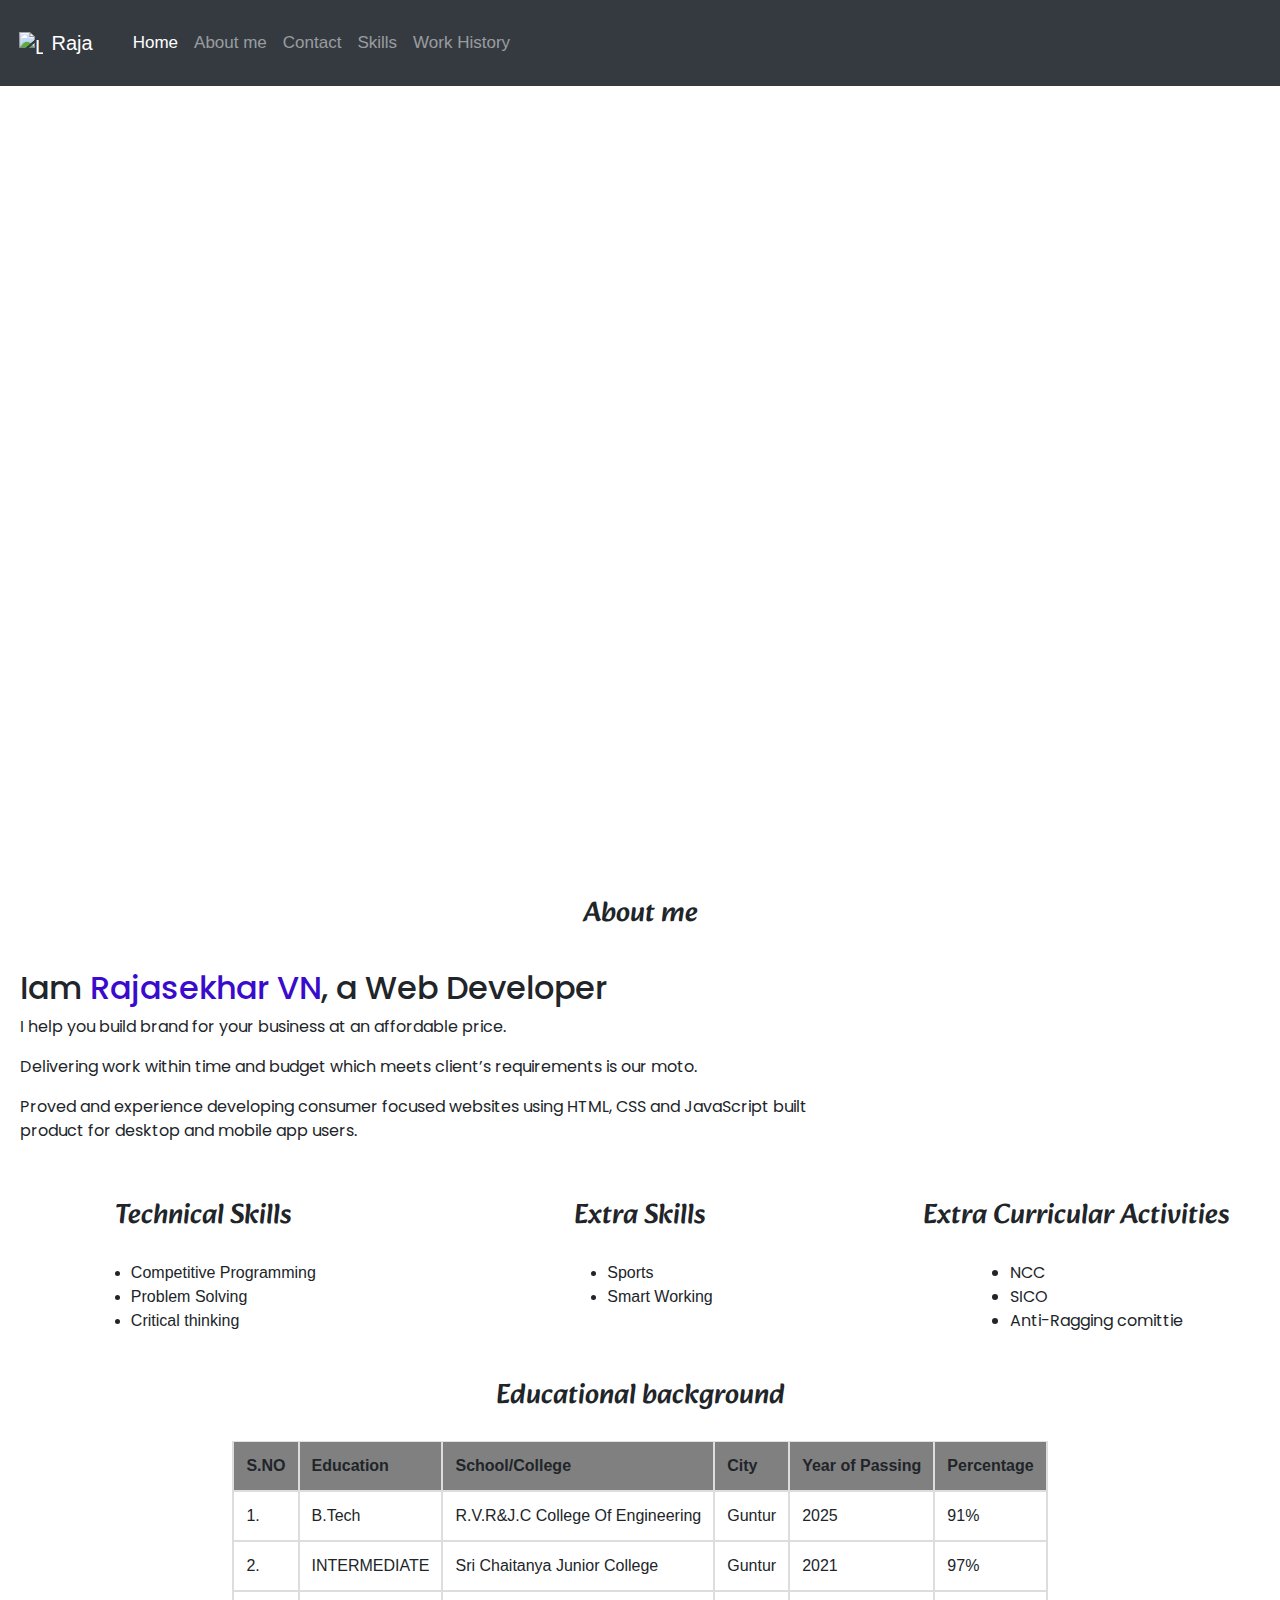
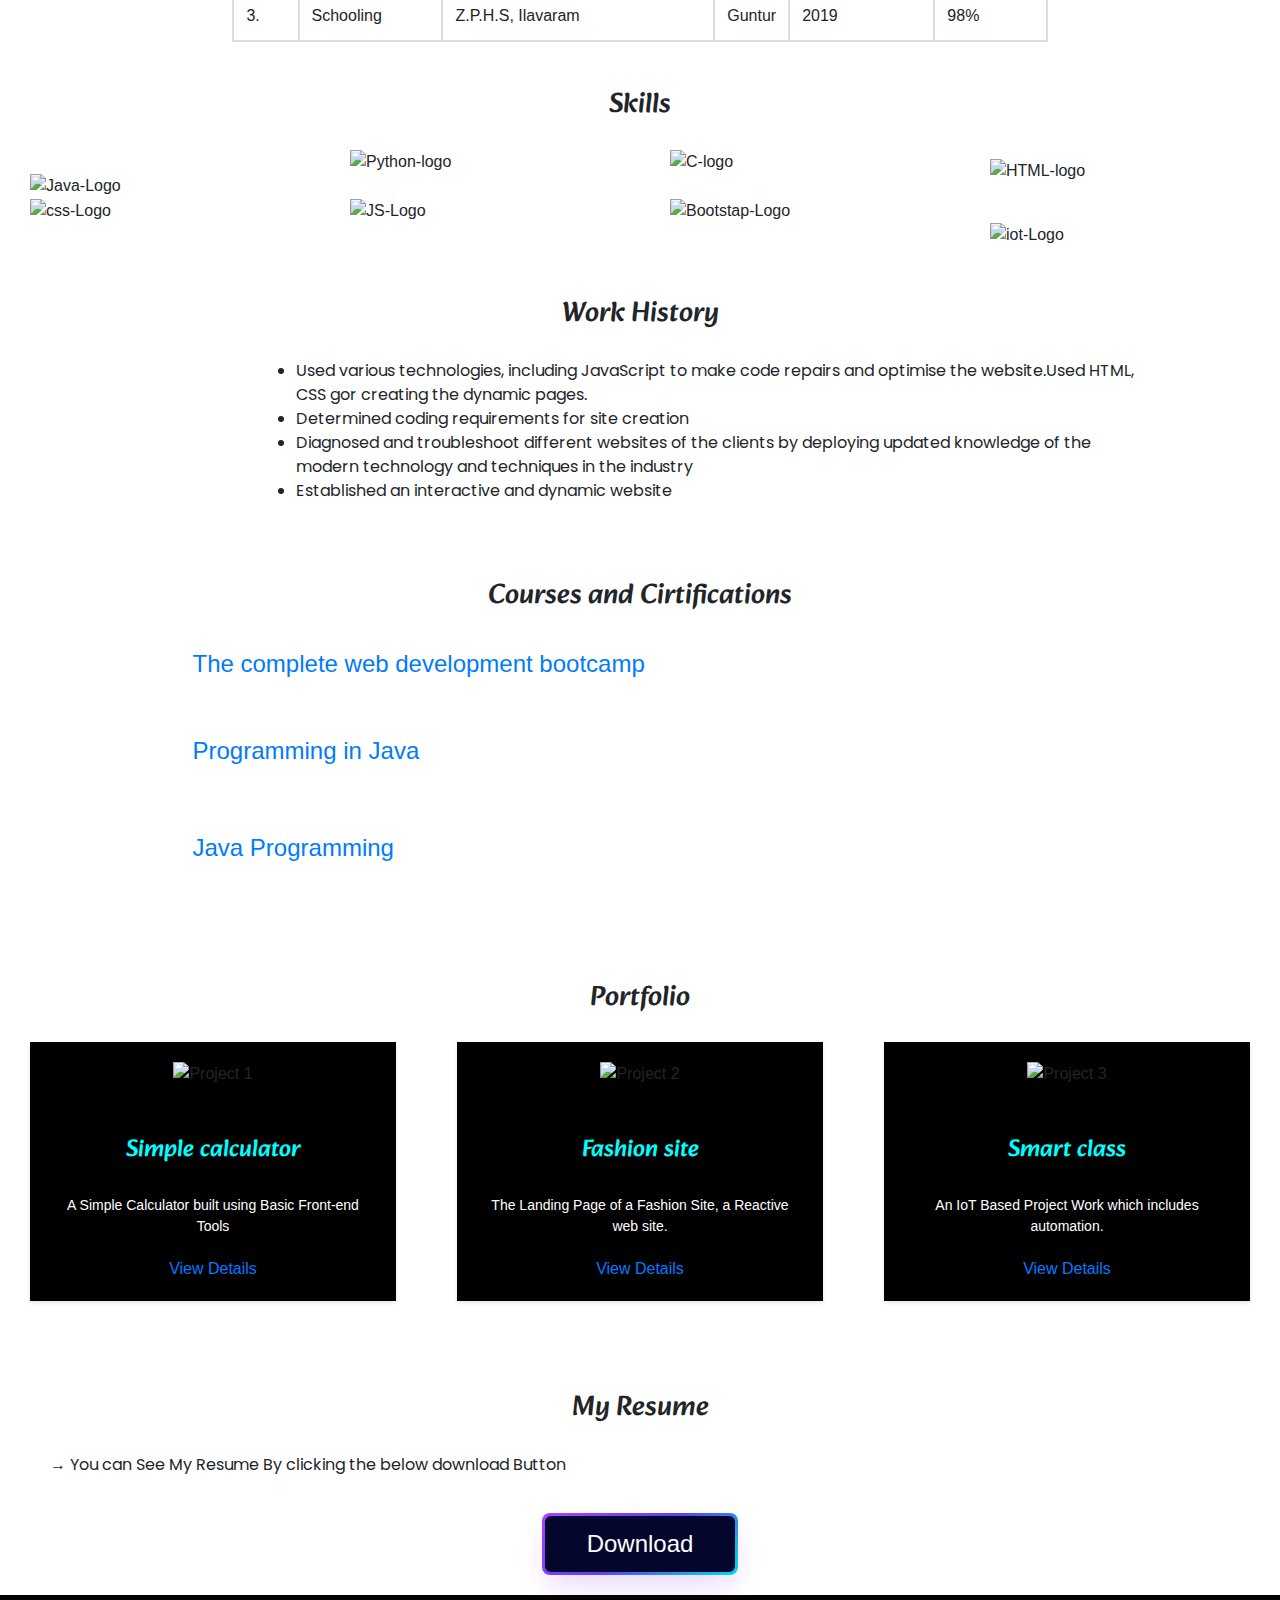
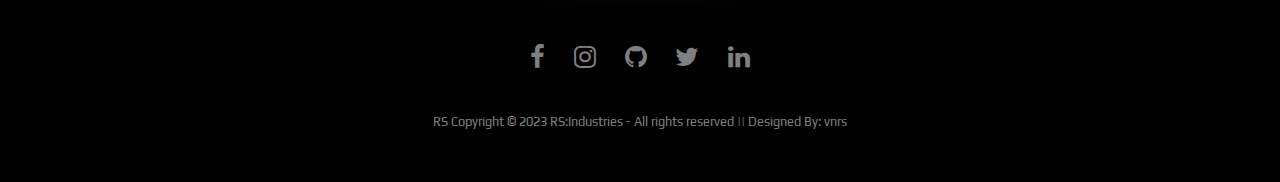
==== index.html @ ef669373 "Add files via upload" ====
<!DOCTYPE html>
<html lang="en">
    <head>
        <meta charset="UTF-8">
        <meta http-equiv="X-UA-Compatible" content="IE=edge">
        <meta name="viewport" content="width=device-width, initial-scale=1.0">
        <title>profile</title>
        <link class="favicon" rel="icon" href="images/favicon.jpg">
        <link rel="stylesheet" href="index.css">
        <link
            href="https://cdn.jsdelivr.net/npm/bootstrap@5.3.0-alpha1/dist/css/bootstrap.min.css"
            rel="stylesheet"
            integrity="sha384-GLhlTQ8iRABdZLl6O3oVMWSktQOp6b7In1Zl3/Jr59b6EGGoI1aFkw7cmDA6j6gD"
            crossorigin="anonymous"
        >
        <link rel="stylesheet" href="https://cdnjs.cloudflare.com/ajax/libs/font-awesome/4.7.0/css/font-awesome.min.css">
        <link rel="stylesheet" href="https://cdn.jsdelivr.net/npm/bootstrap@4.6.2/dist/css/bootstrap.min.css">
        <script src="index.js"></script>
        <script src="//maxcdn.bootstrapcdn.com/bootstrap/3.3.0/js/bootstrap.min.js"></script>
        <script src="https://kit.fontawesome.com/a076d05399.js" crossorigin="anonymous"></script>
        <script src="https://cdn.jsdelivr.net/npm/jquery@3.6.3/dist/jquery.slim.min.js"></script>
        <script src="https://cdn.jsdelivr.net/npm/popper.js@1.16.1/dist/umd/popper.min.js"></script>
        <script src="https://cdn.jsdelivr.net/npm/bootstrap@4.6.2/dist/js/bootstrap.bundle.min.js"></script>
        <!--GOOGLE FONTS-->
        <link rel="preconnect" href="https://fonts.gstatic.com">
        <link href="https://fonts.googleapis.com/css2?family=Fredoka+One&family=Play&display=swap" rel="stylesheet">
        <link href="https://fonts.googleapis.com/css?family=Alkatra|Poppins" rel="stylesheet">
    </head>
    <body class=" bg" style="background-color:white;">
        <nav class="navbar navbar-expand-lg navbar-dark bg-dark" id="navid">
            <div>
                <a class="navbar-brand" href="#">
                    <img
                        src="images/favicon.jpg"
                        alt="Logo"
                        width="30"
                        height="24"
                        class="d-inline-block align-text-top nav-logo"
                    >
                    Raja
                </a>
            </div>
            <div class=" navbar-collapse navbar-dark bg-dark navbarlist">
                <div class="topnav">
                    <div id="myLinks">
                        <ul class=" nav-lst navbar-nav me-auto mb-2 mb-lg-0 ms-auto">
                            <li class="nav-item">
                                <a class="nav-link active" aria-current="page" href="index.html">Home</a>
                            </li>
                            <li class="nav-item">
                                <a class="nav-link" href="#about">About me</a>
                            </li>
                            <li class="nav-item">
                                <a class="nav-link" href="contact.html" target="_blank">Contact</a>
                            </li>
                            <li class="nav-item">
                                <a class="nav-link" href="#skills">Skills</a>
                            </li>
                            <li class="nav-item">
                                <a class="nav-link" href="#works">Work History</a>
                            </li>
                        </ul>
                    </div>
                </a>
            </div>
        </div>
        <!-- <button class="navbar-toggler" type="button" data-bs-toggle="collapse" data-bs-target="#navbaritem"
            aria-controls="navbaritem" aria-expanded="false" aria-label="Toggle navigation">
            <span class="navbar-toggler-icon"></span>
        </button> -->
        <!-- <div class="collapse navbar-collapse navbarlist" id="navbaritem">
            <ul class=" navbar-nav me-auto mb-2 mb-lg-0 ms-auto">
                <li class="nav-item">
                    <a class="nav-link active" aria-current="page" href="profile1.html">Home</a>
                </li>
                <li class="nav-item">
                    <a class="nav-link" href="#about">About me</a>
                </li>
                <li class="nav-item">
                    <a class="nav-link" href="contact.html" target="_blank">Contact</a>
                </li>
                <li class="nav-item">
                    <a class="nav-link" href="#skills">Skills</a>
                </li>
                <li class="nav-item">
                    <a class="nav-link" href="#works">Work History</a>
                </li>
                <a href="javascript:void(0);" class="icon" onclick="myFunction()">
                    <i class="fa fa-bars"></i>
                </a>
            </ul>
        </div> -->
    </nav>
    <div class="main">
        <!--<div class="name">
            <img class=" profile-pic " src="prof-image.png" alt="photo">
            <h2 style="color: crimson;"> KANAGALA VENKATA NAGA RAJASEKHAR</h2>
            <h4>Student of R.V.R & J.C.College Of Engineering</h4>
            <h5>Department Of CSE-IoT</h5>
        </div>-->
        <div class="name">
            <h2> Welcome</h2>
        </div>
        <div class="typo">
            <h1>
                <p
                    href=""
                    class="typewrite"
                    data-period="2000"
                    data-type='[ "Hi, Iam Rajasekhar","I Love Dance","I Love to Develop.", "I am a Photographer.", "I Love Designing." ]'
                >
                    <span class="wrap"></span>
                </p>
            </h1>
        </div>
        <div class="name">
            <h3>from Andhra pradesh, India</h3>
        </div>
    </div>
    <div class="details" id="about">
        <h3>About me</h3>
        <!--<p class="about-me" aria-rowcount="50px">Lorem ipsum dolor sit amet, consectetur adipiscing elit, sed do eiusmod
            tempor incididunt ut labore et dolore magna aliqua. Ut enim ad minim veniam, quis nostrud exercitation
            ullamco laboris nisi ut aliquip ex ea commodo consequat. Duis aute irure dolor in reprehenderit in voluptate
            velit esse cillum dolore eu fugiat nulla pariatur. Excepteur sint occaecat cupidatat non proident, sunt in
            culpa qui officia deserunt mollit anim id est laborum.</p>
        <p>Penatibus et magnis dis parturient montes nascetur ridiculus. Id diam vel quam elementum. Enim ut sem viverra
            aliquet eget sit. Venenatis urna cursus eget nunc scelerisque viverra mauris in. Massa placerat duis
            ultricies lacus sed turpis tincidunt id aliquet. Ullamcorper malesuada proin libero nunc consequat. Diam
            quis enim lobortis scelerisque fermentum dui faucibus. Tincidunt id aliquet risus feugiat in ante. Phasellus
            egestas tellus rutrum tellus pellentesque eu tincidunt. Duis at tellus at urna. Amet venenatis urna cursus
            eget nunc. Sit amet purus gravida quis blandit turpis cursus. Pulvinar mattis nunc sed blandit libero
            volutpat sed. Nisl condimentum id venenatis a condimentum vitae. Arcu cursus euismod quis viverra nibh.
            Nullam non nisi est sit amet facilisis. Nibh nisl condimentum id venenatis a. Non curabitur gravida arcu ac
            tortor dignissim convallis</p>-->
    </div>
    <div class="about">
        <div class="row">
            <div class="col-12 col-md-8 desc">
                <h2>Iam
                    <span class="Name">Rajasekhar VN</span>, a Web Developer
                </h2>
            </div>
            <!-- <div class="desc-img col-4 col-md-8 desc">
                <img src="https://images.pexels.com/photos/270360/pexels-photo-270360.jpeg?cs=srgb&dl=pexels-pixabay-270360.jpg&fm=jpg"
                    alt="" style="width: 300px;
                height: 200px;align-items: end;">
            </div> -->
        </div>
        <div class="row row1">
            <div class="col-6 col-md-8 p1">
                <p>I help you build brand for your business at an affordable price.</p>
                <p>
                    Delivering work within time and budget which meets client’s requirements is our moto.
                </p>
                <p>
                    Proved and experience developing consumer focused websites using HTML, CSS and JavaScript built
                    product
                    for desktop and mobile app users.
                </p>
            </div>
            <div class="col-4">
                <img class="web-png" src="http://sitegalleria.com/wp-content/uploads/2019/08/Web-Development-Company-Bangalore.jpeg" alt="">
            </div>
        </div>
    </div>
    <div class=" row others">
        <div class="  col-sm .col-6 .col-md-4 t-skills">
            <h3>Technical Skills</h3>
            <ul>
                <li> Competitive Programming</li>
                <li>Problem Solving</li>
                <li>Critical thinking</li>
            </ul>
        </div>
        <div class="col-sm .col-6 .col-md-4">
            <h3>Extra Skills</h3>
            <ul>
                <li>Sports</li>
                <li>Smart Working</li>
            </ul>
        </div>
        <div class="col-sm .col-6 .col-md-4 E-activities">
            <h3>Extra Curricular Activities</h3>
            <ul class="list">
                <li>NCC</li>
                <li>SICO</li>
                <li>Anti-Ragging comittie</li>
            </ul>
        </div>
    </div>
    <div class="education">
        <div class="t-heading">
            <h3>Educational background</h3>
        </div>
        <div class="table">
            <table>
                <tr>
                    <th>S.NO</th>
                    <th>Education</th>
                    <th>School/College</th>
                    <th>City</th>
                    <th>Year of Passing</th>
                    <th>Percentage</th>
                </tr>
                <tr>
                    <td>1.</td>
                    <td>B.Tech</td>
                    <td>R.V.R&J.C College Of Engineering</td>
                    <td>Guntur</td>
                    <td>2025</td>
                    <td>91%</td>
                </tr>
                <tr>
                    <td>2.</td>
                    <td>INTERMEDIATE</td>
                    <td>Sri Chaitanya Junior College</td>
                    <td>Guntur</td>
                    <td>2021</td>
                    <td>97%</td>
                </tr>
                <tr>
                    <td>3.</td>
                    <td>Schooling</td>
                    <td>Z.P.H.S, Ilavaram</td>
                    <td>Guntur</td>
                    <td>2019</td>
                    <td>98%</td>
                </tr>
            </table>
        </div>
    </div>
    <div class="skills" id="skills">
        <div>
            <h3>Skills</h3>
        </div>
        <div class="row">
            <div class="col">
                <img class="java" src="https://logowik.com/content/uploads/images/731_java.jpg" alt="Java-Logo">
            </div>
            <div class="col">
                <img class="python" src="https://qph.cf2.quoracdn.net/main-qimg-28cadbd02699c25a88e5c78d73c7babc" alt="Python-logo">
            </div>
            <div class="col">
                <img class="c" src="https://www.peninfotech.com/img/logos/c%20logo.png" alt="C-logo">
            </div>
            <div class="col">
                <img class="html" src="images/html-png.png" alt="HTML-logo">
            </div>
        </div>
        <div class="row">
            <div class="col">
                <img class="css" src="images/css-png.png" alt="css-Logo">
            </div>
            <div class="col">
                <img class="js" src="https://www.freepnglogos.com/uploads/javascript-png/javascript-logo-hq-png-1.png" alt="JS-Logo">
            </div>
            <div class="col">
                <img class="bootstrap" src="images/bootstap.png" alt="Bootstap-Logo">
            </div>
            <div class="col">
                <img class="iot" src="https://i.pinimg.com/originals/33/4e/06/334e063ae9f247704b37549b4b0f47d1.png" alt="iot-Logo">
            </div>
        </div>
    </div>
    <div></div>
    <div class="work-history" id="works">
        <div class="heading">
            <h3>Work History</h3>
        </div>
        <div>
            <img class="front-end" src="https://contentstatic.techgig.com/photo/88524427/what-front-end-developers-need-to-know-in-2022.jpg?6878" alt="">
            <ul class="list">
                <li>
                    Used various technologies, including JavaScript to make code repairs and optimise the website.Used
                    HTML, CSS gor creating the dynamic pages.
                </li>
                <li>Determined coding requirements for site creation</li>
                <li>
                    Diagnosed and troubleshoot different websites of the clients by deploying updated knowledge of the
                    modern technology and techniques in the industry
                </li>
                <li>Established an interactive and dynamic website</li>
            </ul>
        </div>
    </div>
    <div class="container">
        <div class=" col-sm .col-6 .col-md-4 courses">
            <div class="courses-head">
                <h3>Courses and Cirtifications</h3>
            </div>
            <div class="udemy row">
                <div class="col-6 col-sm-1">
                    <img class="udemy-img" src="https://image.apktoy.com/img/ae/com.udemy.android/icon.png" alt="">
                </div>
                <div class="col-md-8">
                    <h4>
                        <a class="udemy-web u-link" href="https://www.udemy.com/course/the-complete-web-development-bootcamp/learn/lecture" target="_blank">The complete web development bootcamp</a>
                    </h4>
                </div>
            </div>
            <div class="nptel row">
                <div class="col-6 col-sm-1">
                    <img class="nptel-img" src="https://manavrachna.edu.in/wp-content/uploads/2017/12/unnamed-1.png" alt="">
                </div>
                <div class="col-md-8 n-link">
                    <h4>
                        <a class="nptel-java" href="images/Programming In Java.jpg" target="_blank">Programming in Java</a>
                    </h4>
                </div>
            </div>
            <div class="g-learn row">
                <div class="col-6 col-sm-1 ">
                    <img class="g-learn-img" src="https://play-lh.googleusercontent.com/__khQwKnFNT-XLg_3jEZiL2fAAzEunNoPh_Q8qd-c3Hq9kX_KL0vR7vnWOM6vBZCdBy0" alt="">
                </div>
                <div class="col-md-8 g-link">
                    <h4>
                        <a class="g-learn-java" href="images/g-learn-java.jpeg" target="_blank">Java Programming</a>
                    </h4>
                </div>
            </div>
        </div>
        <!-- <div class=" col-sm .col-6 .col-md-4 programming-community">
            <h3>Programming Community</h3>
            <div class="leetcode row">
                <div class="col-6 col-sm-1 ">
                    <img class="leetcode-img"
                        src="https://cdn.iconscout.com/icon/free/png-256/leetcode-3628885-3030025.png" alt="">
                </div>
                <div class="col-md-8 g-link">
                    <h4><a class="l-link" href="https://leetcode.com/vnrajasekhar/" target="_blank">leetcode</a></h4>
                </div>
            </div>
            <div class="hackerrank row">
                <div class="col-6 col-sm-1 ">
                    <img class="hackerrank-img"
                        src="https://upload.wikimedia.org/wikipedia/commons/thumb/4/40/HackerRank_Icon-1000px.png/800px-HackerRank_Icon-1000px.png" alt="hackerrank">
                </div>
                <div class="col-md-8 g-link">
                    <h4><a class="l-link" href="https://www.hackerrank.com/kanagalavnrajas1" target="_parent">Hackerrank</a></h4>
                </div>
            </div>
        </div> -->
    </div>
    <div class="portfolio">
        <section class="portfolio-main" id="portfolio-main">
            <h3>Portfolio</h3>
            <div class="Project-grid">
                <div class="Project">
                    <img src="images/calculator.png" alt="Project 1">
                    <h3>Simple calculator</h3>
                    <p>A Simple Calculator built using Basic Front-end Tools</p>
                    <a href="https://kvnrajasekhar.github.io/calculator" class="prod-btn">View Details</a>
                </div>
                <div class="Project">
                    <img src="images/fashionpage.png" alt="Project 2">
                    <h3>Fashion site</h3>
                    <p>The Landing Page of a Fashion Site, a Reactive web site.</p>
                    <a href="https://kvnrajasekhar.github.io/fashionsite" class="prod-btn">View Details</a>
                </div>
                <div class="Project">
                    <img src="images/class-automation.png" alt="Project 3">
                    <h3>Smart class</h3>
                    <p>An IoT Based Project Work which includes automation.</p>
                    <a href="images/class automation.pdf " class="prod-btn">View Details</a>
                </div>
            </div>
        </section>
    </div class="cv">
        <h3>My Resume</h3>
        <p class="cv-p"> &#8594 You can See My Resume By clicking the below download Button</p>
    <div class="cv-main">
        <a href="images/My Resume.pdf" target="_blank"><button class="cv-btn" role="button" ><span class="text">Download</span></button></a>

    </div>
    <div>
        <footer>
            <div class="footer">
                <div class="row">
                    <a href="https://www.facebook.com/kanagala.vnrajasekar/" target="_blank">
                        <i class="fa fa-facebook"></i>
                    </a>
                    <a href="https://www.instagram.com/vnrajasekar_.rahul/" target="_blank">
                        <i class="fa fa-instagram"></i>
                    </a>
                    <a href="https://github.com/kvnrajasekhar/kvnrajasekhar" target="_blank">
                        <i class="fa fa-github"></i>
                    </a>
                    <a href="https://twitter.com/vnrajasekar" target="_blank">
                        <i class="fa fa-twitter"></i>
                    </a>
                    <a href="https://www.linkedin.com/in/kanagala-venkata-naga-rajasekhar-65a987249/" target="_blank">
                        <i class="fa fa-linkedin"></i>
                    </a>
                </div>
                <!--<div class="row">
                <ul>
                    <li><a href="#">Contact us</a></li>
                    <li><a href="#">Our Services</a></li>
                    <li><a href="#">Privacy Policy</a></li>
                    <li><a href="#">Terms & Conditions</a></li>
                    <li><a href="#">Career</a></li>
                </ul>
            </div>-->
                <div class="row">
                    RS Copyright © 2023 RS:Industries - All rights reserved || Designed By: vnrs
                </div>
            </div>
        </footer>
    </div>
</body>
</html>
---- index.css ----
body {
    overflow-x: hidden;
    /*margin: ;*/

}

body h3 {
    font-family: 'Alkatra';
    padding: 30px 0px 20px;
}

.main {
    background-image: url("https://e0.pxfuel.com/wallpapers/149/259/desktop-wallpaper-web-development.jpg");
    /* background-attachment: fixed; */
    width: 100%;
    padding: 15em 0em;
    background-position: fixed;
    background-size: cover;

}


.profile-pic {
    display: flex;
    justify-content: center;
    margin: auto;
    padding: 5px 0px;

}

/* navigation bar */
nav {
    position: fixed;
    /* align-items: center; */
    display: flex;
    flex-wrap: inherit;
    justify-content: space-between;
    object-fit: contain;
    background-attachment: fixed;
}

.nav-logo {
    padding: 0px 3px;
}

.navbar {
    display: flex;
    float: top;
}

.navbarlist {
    overflow: hidden;
    object-fit: contain;
}

.navbarlist {
    float: left;
    display: block;
    color: #f2f2f2;
    text-align: center;
    padding: 14px 16px;
    text-decoration: none;
    font-size: 17px;
}

.topnav {
    position: relative;
    display: flex;
    float: right;
}


.navbarlist .active {
    color: white;
}

.navbarlist .icon {
    display: none;
}



@media screen and (max-width: 600px) {
    .navbarlist a:not(:first-child) {
        display: none;
    }

    .navbarlist a.icon {
        float: right;
        display: block;
    }
}

@media screen and (max-width: 600px) {
    .navbarlist.responsive {
        position: relative;
    }

    .navbarlist.responsive .icon {
        position: absolute;
        right: 0px;
        top: 0px;
    }

    .navbarlist.responsive a {
        float: none;
        display: block;
        text-align: left;
    }
}

/* type write */
.typewrite {
    margin: auto;
    text-align: center;
    color: white;
    font-size: 2em;
}

.typo {
    display: flex;
    justify-content: center;
    padding: 30px 0px;
}

.main .name {
    text-align: center;
    font-family: 'Alkatra';
    font-size: 11px;
    color: white;
}

h3 {
    font-style: 'Alkatra';
    text-align: center;
}

h4 {
    color: grey;
}

/* About */
.about {
    display: block;
    text-align: center;
    font-display: 500px;
    align-self: baseline;
    padding: 10px 20px;
}

.p1,
.p2,
.desc {
    text-align: left;
    font-family: 'Poppins';
}

.row1 {
    padding-bottom: 0px;
}

.Name {
    color: rgb(59, 11, 205);
}


.web-png {
    object-fit: contain;
    width: 70%;
    display: flex;
    justify-content: center;
    margin: auto;
}

/* extra skills*/
.others {

    text-align: center;
}

ul {
    display: inline-block;
    text-align: left;
}

/* Education Qualifications*/
.table {
    border: 2px;
    display: flex;
    justify-content: center;
}

td,
th {
    border: 2px solid #dddddd;
    text-align: left;
    padding: 8px;
}

th {
    background-color: gray;
}

/* skills */
/* .skills div {
margin: auto;
} */
.skills .row {
    padding-left: 30px
}

.java,
.iot {
    object-fit: contain;
    width: 300px;
    padding-top: 25px;
}

.html {
    padding-top: 10px;
}

.python,
.c,
.css {
    object-fit: contain;
    width: 200px;
    height: 300px;
}

/* horizantal line */

/* work history */
.work-history .list {
    width: 70%;
}

.list {
    font-family: 'Poppins';
}

.front-end {
    width: 20%;
    float: left;
    display: flex;
    justify-content: center;
    padding: 10px 20px 30px 20px;
}

.work-history .heading {

    padding: 20px 0px 0px 0px;
}

/* courses */
.courses {
    padding: 30px 40px;
}

.udemy,
.nptel,
.g-learn,
.leetcode {
    padding: 10px 0px;
}

.udemy-img,
.nptel-img,
.g-learn-img,
.leetcode-img,
.hackerrank-img {
    width: 60%;
    object-fit: contain;
    display: flex;
    float: left;
    margin-right: 10px;
    margin-bottom: 5px;

}

.u-link,
.n-link,
.g-link,
.l-link {
    margin: 30px 0px 10px 0px;
    text-align: left;

}

.g-learn-java,
.nptel-java,
.udemy-web {
    text-decoration: none;
}

/* portfolio */
.portfolio-main {
    padding: 30px;

}

.portfolio-main p {
    color: #fff;
}

.portfolio-main h2 {
    text-align: center;
    margin-bottom: 30px;
    /* color: rgb(0, 255, 195); */
    font-family: 'Caveat';

}

.Project-grid {
    display: flex;
    justify-content: space-between;
}

.Project {
    width: 30%;
    text-align: center;
    padding: 20px;
    margin-bottom: 30px;
    background-color: black;
    box-shadow: 0 2px 4px rgba(0, 0, 0, 0.1);
}

.Project img {
    max-width: 100%;
    height: auto;
    margin-bottom: 20px;
}

.Project h3 {
    font-size: 24px;
    margin-bottom: 10px;
    color: aqua;
}

.Project p {
    font-size: 14px;
    margin-bottom: 20px;

}

/* CV */
.cv-main {
    display: flex;
    justify-content: center;
    padding: 20px 10px;
}

.cv-p {
    font-family: 'Poppins';
    padding-left: 50px;
}

.cv-btn {
    align-items: center;
    background-image: linear-gradient(144deg, #AF40FF, #5B42F3 50%, #00DDEB);
    border: 0;
    border-radius: 8px;
    box-shadow: rgba(151, 65, 252, 0.2) 0 15px 30px -5px;
    box-sizing: border-box;
    color: #FFFFFF;
    display: flex;
    font-family: Phantomsans, sans-serif;
    font-size: 20px;
    justify-content: center;
    line-height: 1em;
    max-width: 100%;
    min-width: 140px;
    padding: 3px;
    text-decoration: none;
    user-select: none;
    -webkit-user-select: none;
    touch-action: manipulation;
    white-space: nowrap;
    cursor: pointer;
}

.cv-btn:active,
.cv-btn:hover {
    outline: 0;
}

.cv-btn span {
    background-color: rgb(5, 6, 45);
    padding: 16px 24px;
    border-radius: 6px;
    width: 100%;
    height: 100%;
    transition: 300ms;
}

.cv-btn:hover span {
    background: none;
}

@media (min-width: 768px) {
    .cv-btn {
        font-size: 24px;
        min-width: 196px;
    }
}

/* footer*/
.footer {
    background: #000;
    padding: 30px 0px;
    font-family: 'Play', sans-serif;
    text-align: center;
}

.footer .row {
    width: 100%;
    margin: 1% 0%;
    padding: 0.6% 0%;
    color: gray;
    font-size: 0.8em;
    display: inline-block;
}

.footer .row a {
    text-decoration: none;
    color: gray;
    transition: 0.5s;
}

.footer .row a:hover {
    color: #fff;
}

.footer .row ul {
    width: 100%;
}

.footer .row ul li {
    display: inline-block;
    margin: 0px 30px;
}

.footer .row a i {
    font-size: 2em;
    margin: 0% 1%;
}

@media (max-width:720px) {
    .footer {
        text-align: left;
        padding: 5%;
    }

    .footer .row ul li {
        display: block;
        margin: 10px 0px;
        text-align: left;
    }

    .footer .row a i {
        margin: 0% 3%;
    }
}
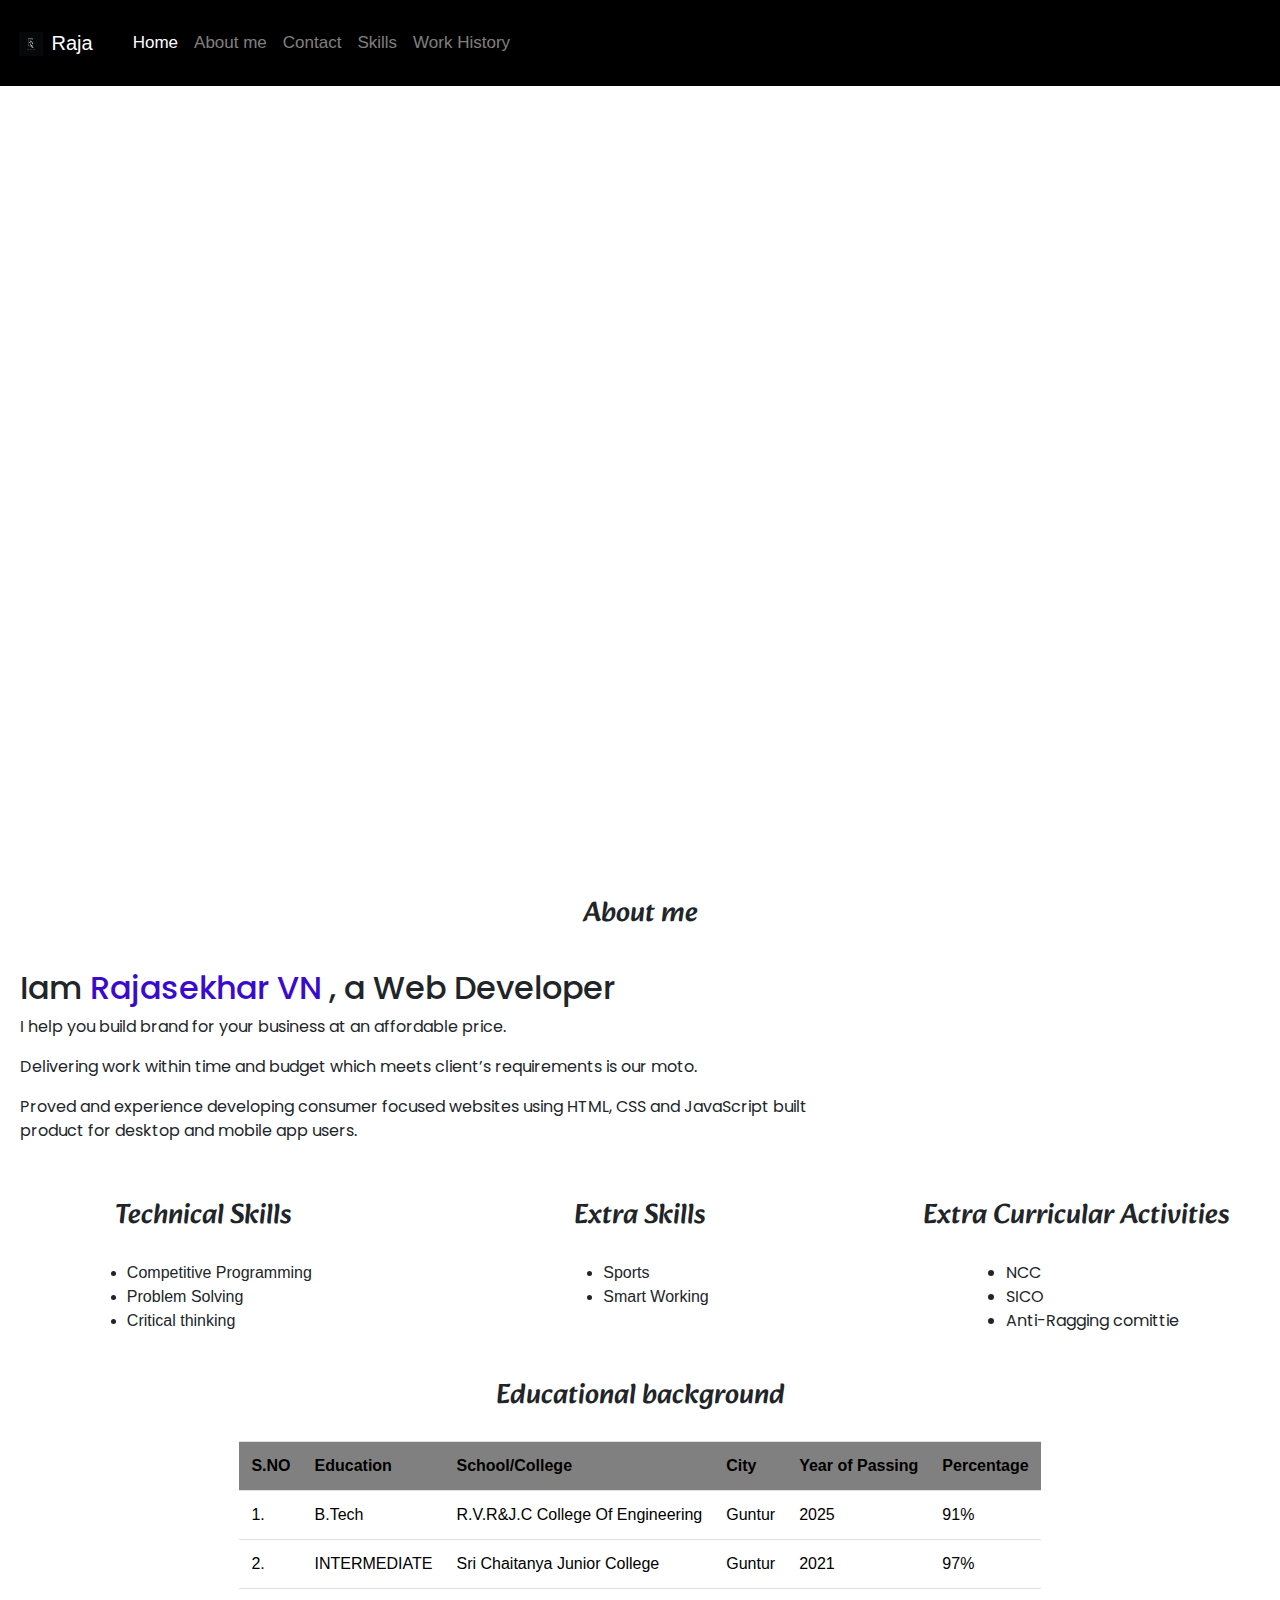
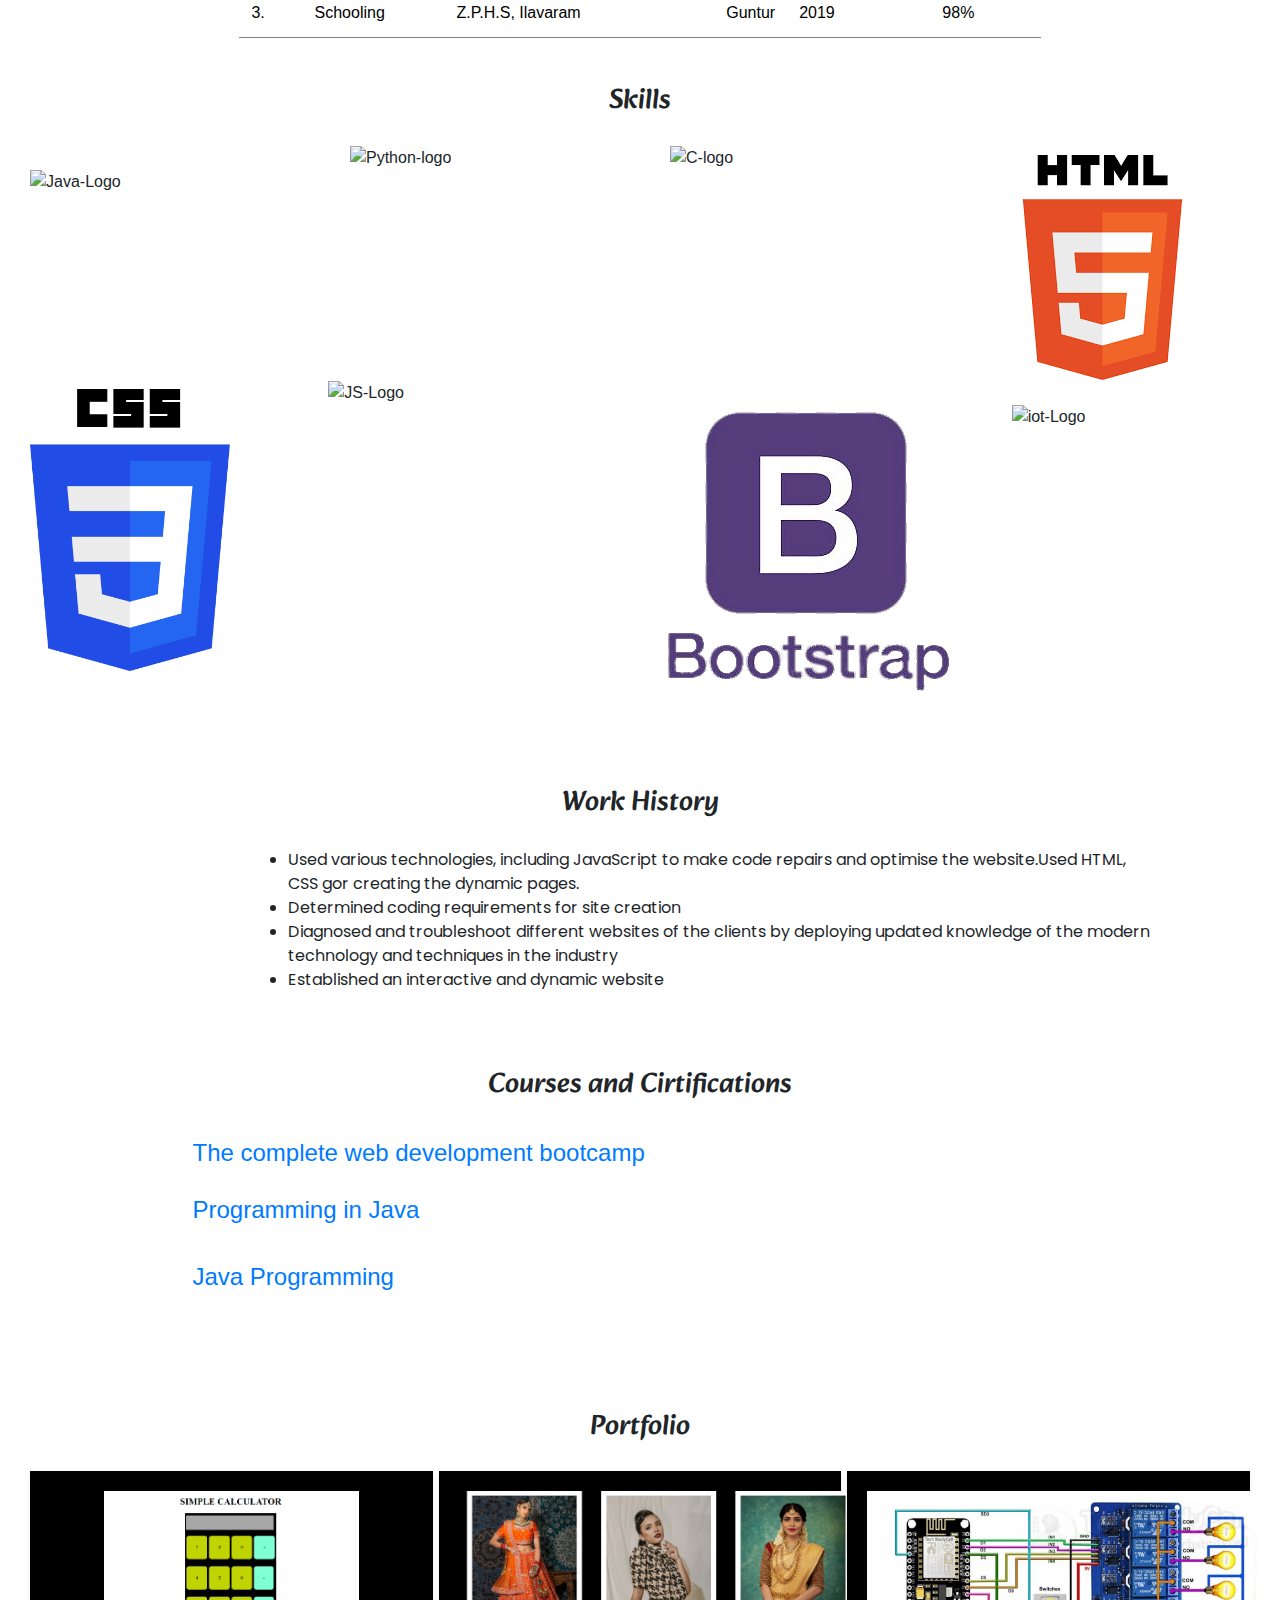
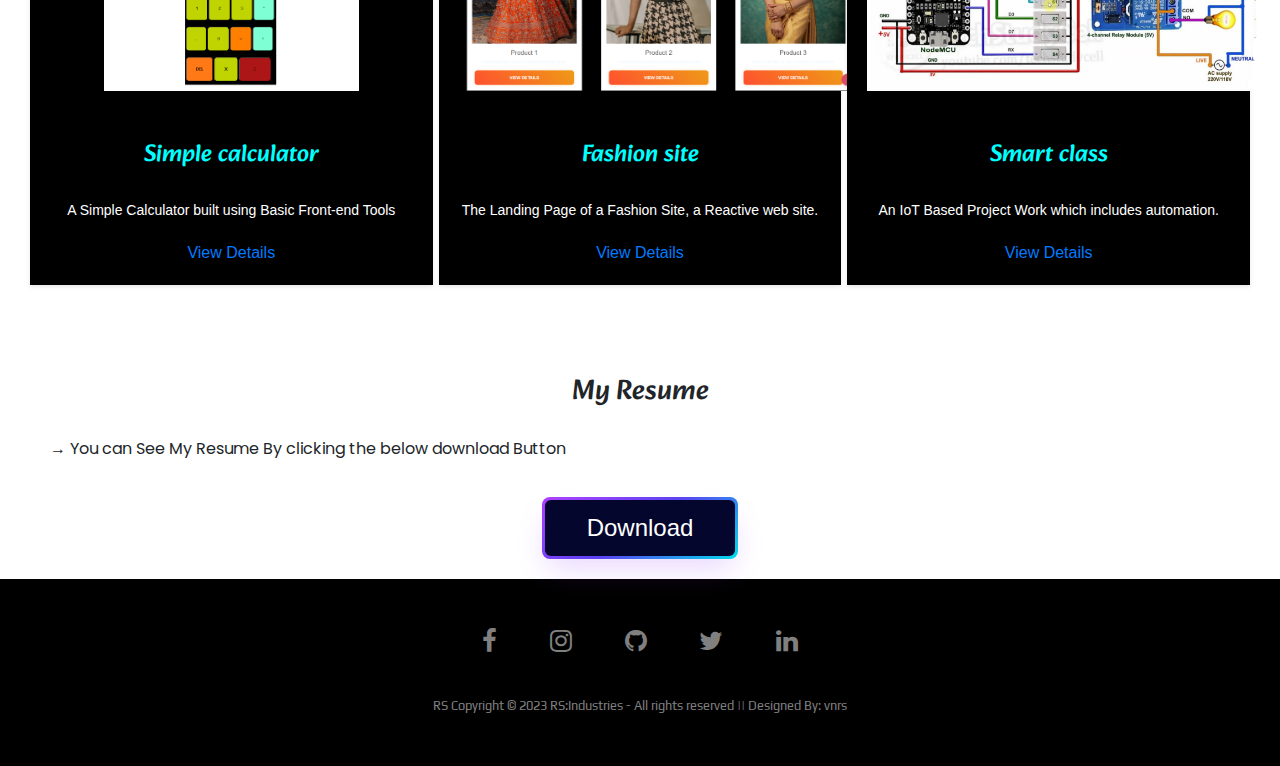
==== commit 4d0c4cab: "Update index.html" ====
--- a/index.html
+++ b/index.html
@@ -13,6 +13,8 @@
             integrity="sha384-GLhlTQ8iRABdZLl6O3oVMWSktQOp6b7In1Zl3/Jr59b6EGGoI1aFkw7cmDA6j6gD"
             crossorigin="anonymous"
         >
+        <link href="https://cdn.jsdelivr.net/npm/bootstrap@5.3.0-alpha3/dist/css/bootstrap.min.css" rel="stylesheet">
+        <link href="https://getbootstrap.com/docs/5.3/assets/css/docs.css" rel="stylesheet">
         <link rel="stylesheet" href="https://cdnjs.cloudflare.com/ajax/libs/font-awesome/4.7.0/css/font-awesome.min.css">
         <link rel="stylesheet" href="https://cdn.jsdelivr.net/npm/bootstrap@4.6.2/dist/css/bootstrap.min.css">
         <script src="index.js"></script>
@@ -21,13 +23,14 @@
         <script src="https://cdn.jsdelivr.net/npm/jquery@3.6.3/dist/jquery.slim.min.js"></script>
         <script src="https://cdn.jsdelivr.net/npm/popper.js@1.16.1/dist/umd/popper.min.js"></script>
         <script src="https://cdn.jsdelivr.net/npm/bootstrap@4.6.2/dist/js/bootstrap.bundle.min.js"></script>
+        <script src="https://cdn.jsdelivr.net/npm/bootstrap@5.3.0-alpha3/dist/js/bootstrap.bundle.min.js"></script>
         <!--GOOGLE FONTS-->
         <link rel="preconnect" href="https://fonts.gstatic.com">
         <link href="https://fonts.googleapis.com/css2?family=Fredoka+One&family=Play&display=swap" rel="stylesheet">
         <link href="https://fonts.googleapis.com/css?family=Alkatra|Poppins" rel="stylesheet">
     </head>
     <body class=" bg" style="background-color:white;">
-        <nav class="navbar navbar-expand-lg navbar-dark bg-dark" id="navid">
+        <nav class="navbar navbar-expand-lg navbar-dark bg-black" id="navid">
             <div>
                 <a class="navbar-brand" href="#">
                     <img
@@ -35,16 +38,16 @@
                         alt="Logo"
                         width="30"
                         height="24"
-                        class="d-inline-block align-text-top nav-logo"
+                        class="d-inline-block align-text-top nav-logo raja-link"
                     >
                     Raja
                 </a>
             </div>
-            <div class=" navbar-collapse navbar-dark bg-dark navbarlist">
+            <div class=" navbar-collapse navbar-dark bg-black navbarlist">
                 <div class="topnav">
                     <div id="myLinks">
                         <ul class=" nav-lst navbar-nav me-auto mb-2 mb-lg-0 ms-auto">
-                            <li class="nav-item">
+                            <li class="nav-item" style="color: white !important;">
                                 <a class="nav-link active" aria-current="page" href="index.html">Home</a>
                             </li>
                             <li class="nav-item">
@@ -137,8 +140,10 @@
     <div class="about">
         <div class="row">
             <div class="col-12 col-md-8 desc">
-                <h2>Iam
-                    <span class="Name">Rajasekhar VN</span>, a Web Developer
+                <h2>
+                    Iam
+                    <span class="Name">Rajasekhar VN</span>
+                    , a Web Developer
                 </h2>
             </div>
             <!-- <div class="desc-img col-4 col-md-8 desc">
@@ -367,11 +372,14 @@
             </div>
         </section>
     </div class="cv">
-        <h3>My Resume</h3>
-        <p class="cv-p"> &#8594 You can See My Resume By clicking the below download Button</p>
+    <h3>My Resume</h3>
+    <p class="cv-p"> &#8594 You can See My Resume By clicking the below download Button</p>
     <div class="cv-main">
-        <a href="images/My Resume.pdf" target="_blank"><button class="cv-btn" role="button" ><span class="text">Download</span></button></a>
-
+        <a href="images/My Resume.pdf" target="_blank">
+            <button class="cv-btn" role="button">
+                <span class="text">Download</span>
+            </button>
+        </a>
     </div>
     <div>
         <footer>
--- a/index.css
+++ b/index.css
@@ -1,7 +1,5 @@
 body {
-    overflow-x: hidden;
-    /*margin: ;*/
-
+    overflow-x: hidden;  
 }
 
 body h3 {
@@ -38,7 +36,12 @@
     object-fit: contain;
     background-attachment: fixed;
 }
-
+.navbar-brand{
+    color: white;
+}
+/* .raja-link,.nav-link{
+    color:white;
+} */
 .nav-logo {
     padding: 0px 3px;
 }
@@ -56,7 +59,7 @@
 .navbarlist {
     float: left;
     display: block;
-    color: #f2f2f2;
+    color: #fff;
     text-align: center;
     padding: 14px 16px;
     text-decoration: none;
@@ -295,7 +298,7 @@
 
 /* portfolio */
 .portfolio-main {
-    padding: 30px;
+    padding: 30px ;
 
 }
 
@@ -317,17 +320,17 @@
 }
 
 .Project {
-    width: 30%;
-    text-align: center;
-    padding: 20px;
+    width: 33%;
+    text-align: center;
+    padding: 20px 20px;
     margin-bottom: 30px;
     background-color: black;
     box-shadow: 0 2px 4px rgba(0, 0, 0, 0.1);
 }
 
 .Project img {
-    max-width: 100%;
-    height: auto;
+    max-width: 400px;
+    height: 200px;
     margin-bottom: 20px;
 }
 
@@ -460,4 +463,4 @@
     .footer .row a i {
         margin: 0% 3%;
     }
-}+}
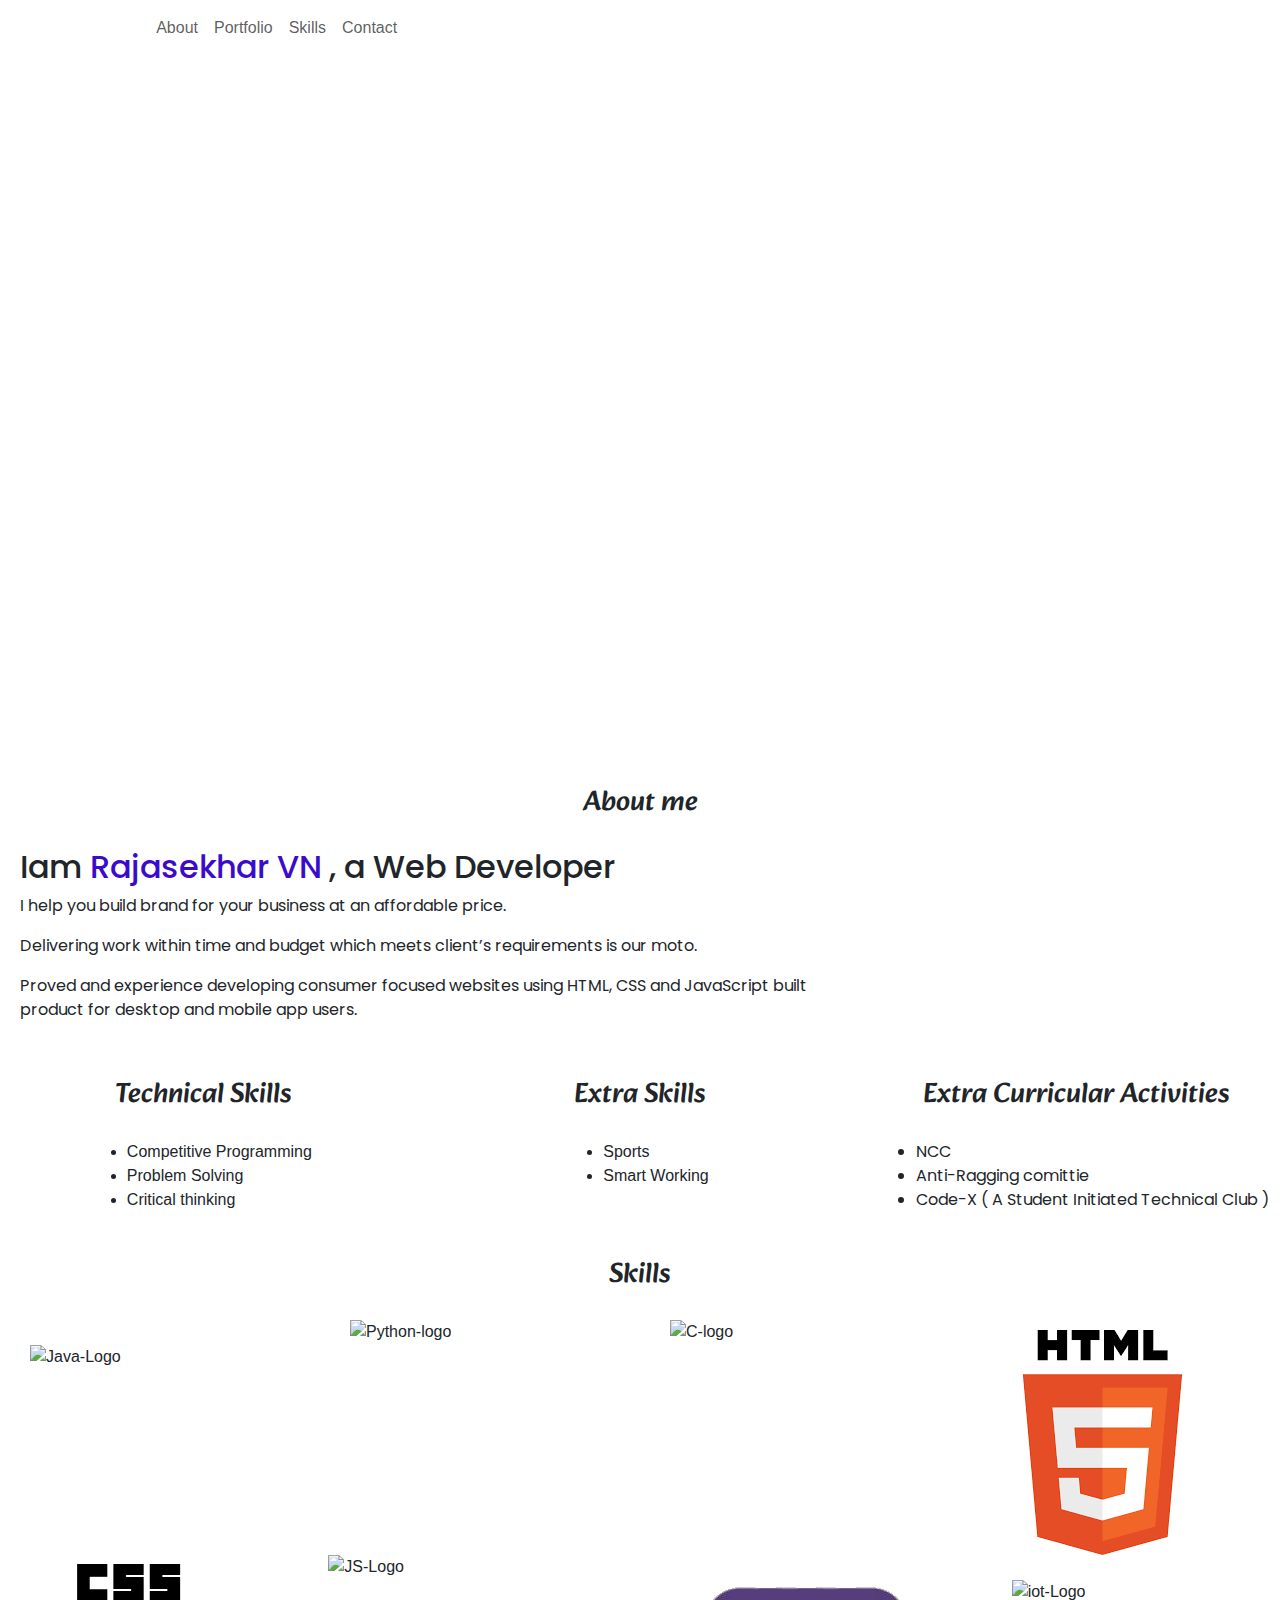
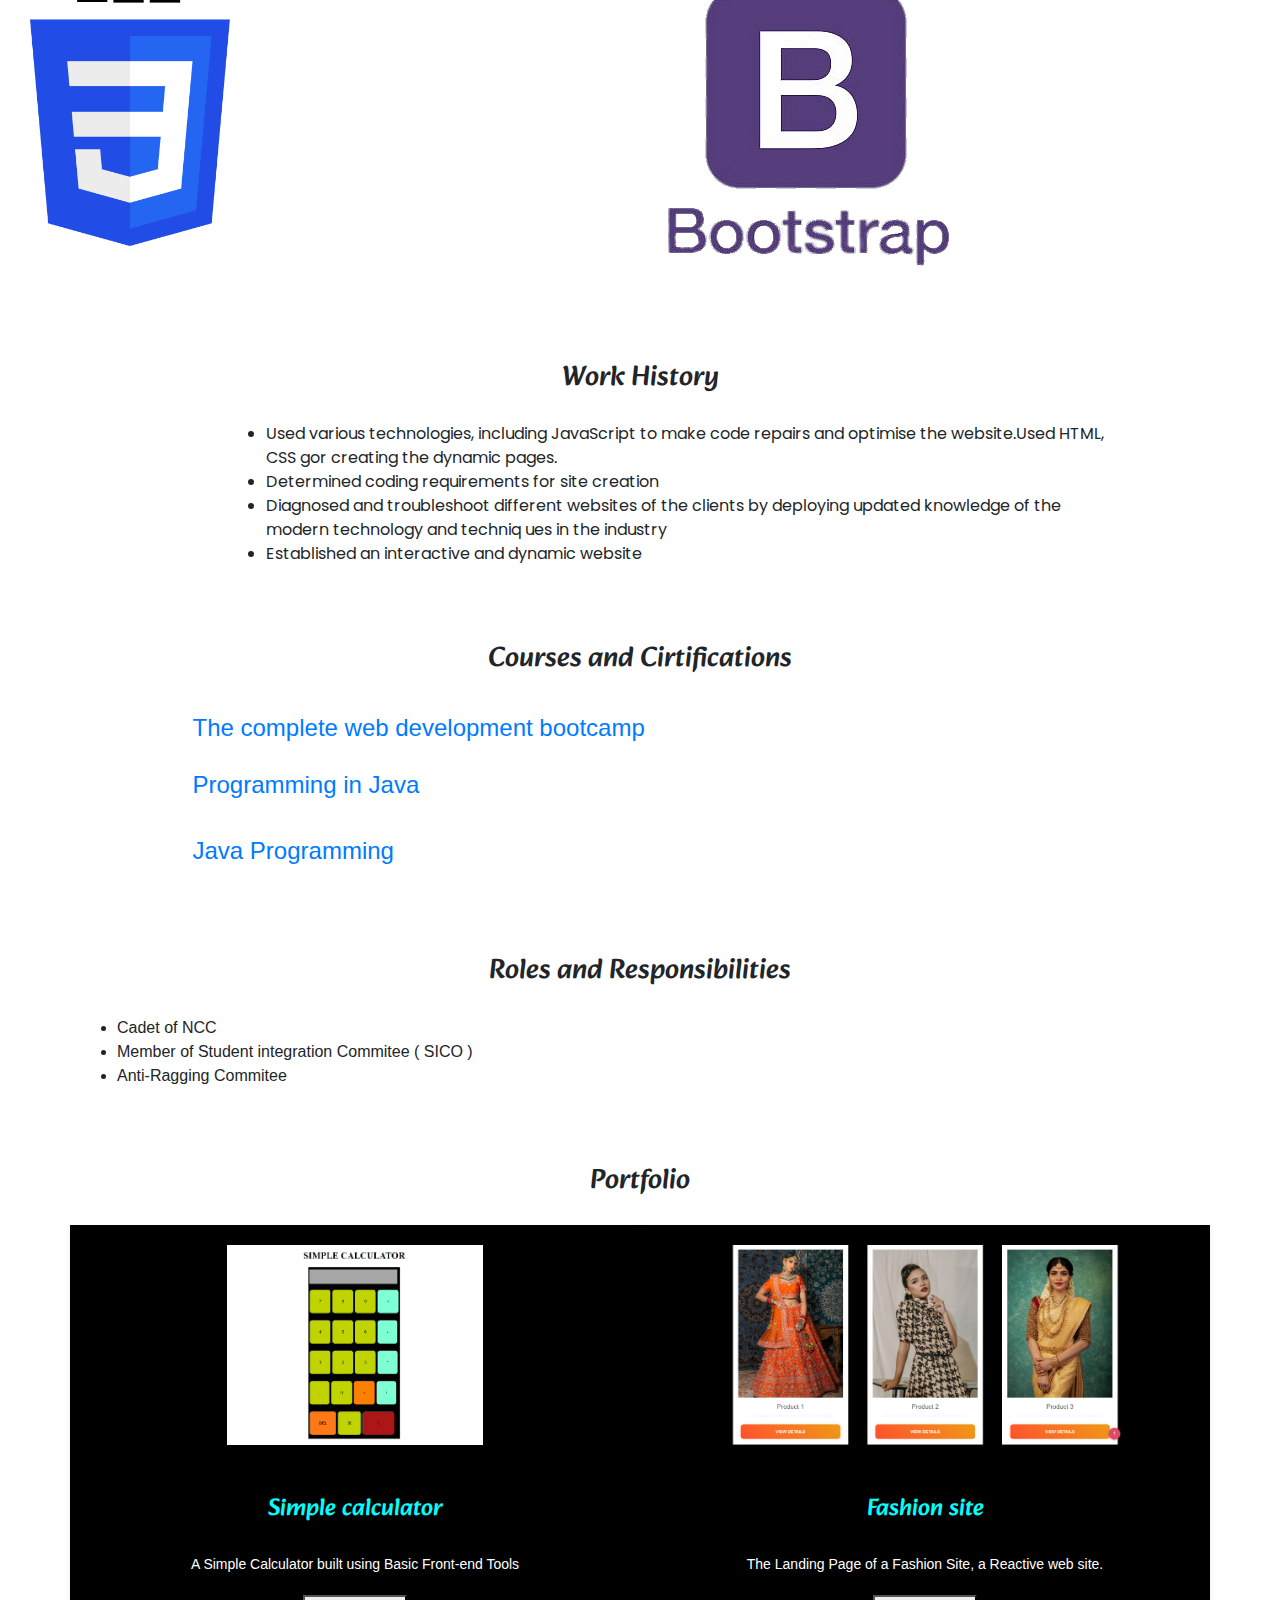
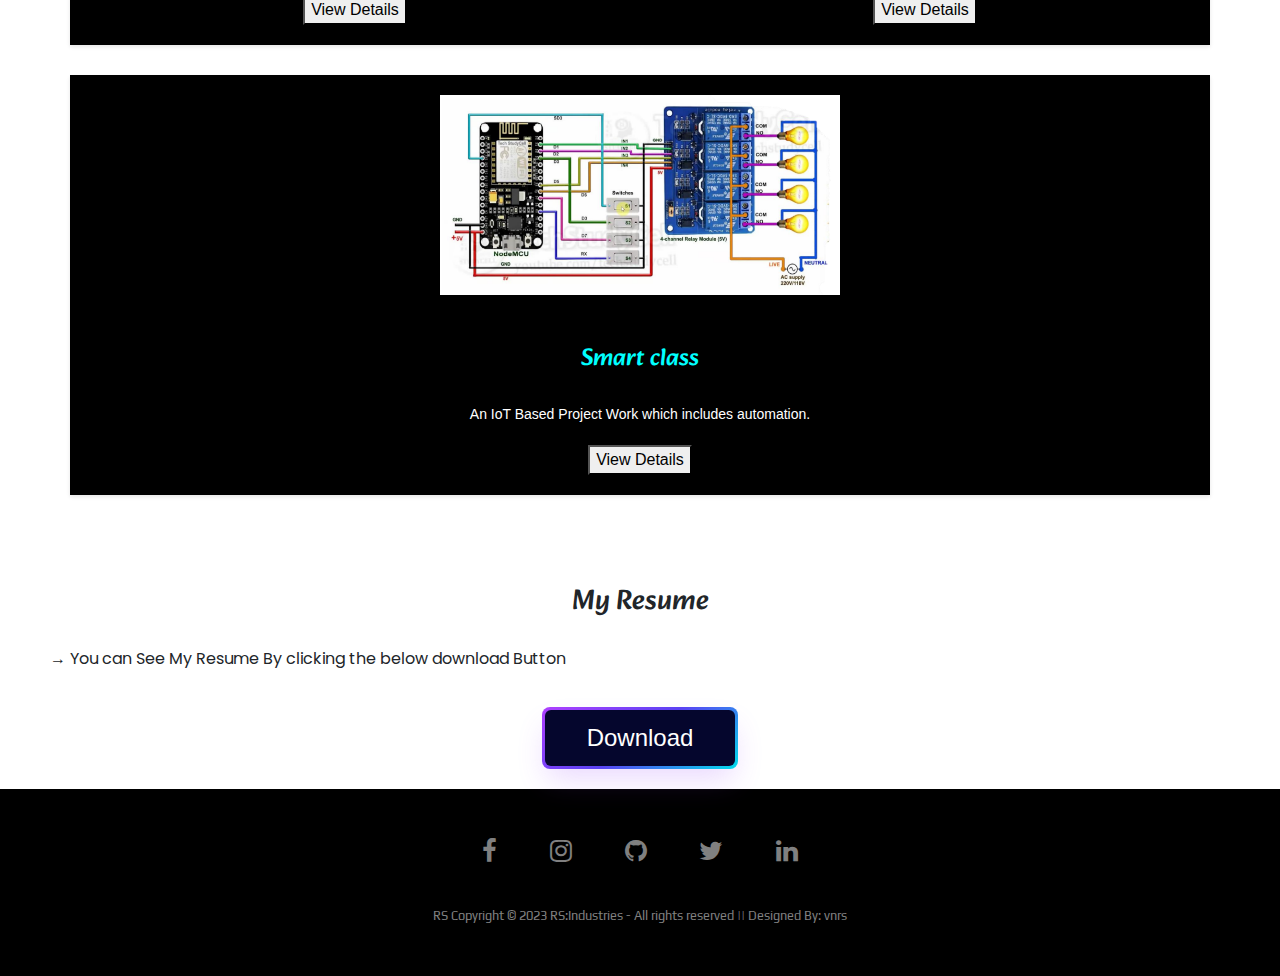
==== commit 1ee00d21: "made small reponsiveness" ====
--- a/index.html
+++ b/index.html
@@ -30,391 +30,325 @@
         <link href="https://fonts.googleapis.com/css?family=Alkatra|Poppins" rel="stylesheet">
     </head>
     <body class=" bg" style="background-color:white;">
-        <nav class="navbar navbar-expand-lg navbar-dark bg-black" id="navid">
-            <div>
-                <a class="navbar-brand" href="#">
-                    <img
-                        src="images/favicon.jpg"
-                        alt="Logo"
-                        width="30"
-                        height="24"
-                        class="d-inline-block align-text-top nav-logo raja-link"
-                    >
-                    Raja
-                </a>
-            </div>
-            <div class=" navbar-collapse navbar-dark bg-black navbarlist">
-                <div class="topnav">
-                    <div id="myLinks">
-                        <ul class=" nav-lst navbar-nav me-auto mb-2 mb-lg-0 ms-auto">
-                            <li class="nav-item" style="color: white !important;">
-                                <a class="nav-link active" aria-current="page" href="index.html">Home</a>
+        <nav class="navbar navbar-expand-lg ">
+            <div class="container-fluid">
+                <a class="navbar-brand " style=" color: white; text-shadow: 0 0 0.3rem rgba(255, 255, 255, 1);" href="./index.html">Rajasekhar</a>
+                <button
+                    class="navbar-toggler custom-toggler"
+                    type="button"
+                    data-bs-toggle="collapse"
+                    data-bs-target="#navbarText"
+                    aria-controls="navbarText"
+                    aria-expanded="false"
+                    aria-label="Toggle navigation"
+                >
+                    <span class="navbar-toggler-icon nav-icon"></span>
+                </button>
+                <div class="collapse navbar-collapse " id="navbarText">
+                    <ul class="navbar-nav me-auto mb-2 mb-lg-0">
+                        <li class="nav-item">
+                            <a class="nav-link " aria-current="page" href="#about">About</a>
+                        </li>
+                        <li class="nav-item">
+                            <a class="nav-link" href="#portfolio">Portfolio</a>
+                        </li>
+                        <li class="nav-item">
+                            <a class="nav-link" href="#skills">Skills</a>
+                        </li>
+                        <li class="nav-item">
+                            <a class="nav-link" href="./contact.html" target="_blank">Contact</a>
+                        </li>
+                    </ul>
+                </div>
+            </div>
+        </nav>
+        <!-- The navbar -->
+        <!-- <nav class="nav navbar-expand">
+            <div class="logo">
+                <a href="./index.html">Rajasekhar</a>
+            </div>
+            <div class="topnav">
+                <div class="container container-fluid ">
+                    <div id="mainListDiv" class="main_list collapse navbar-collapse">
+                        <ul class=" navbar-nav ml-auto mt-2 mt-lg-0 navlinks">
+                            <li class="nav-item">
+                                <a class="nav-link" href="#about">About</a>
                             </li>
                             <li class="nav-item">
-                                <a class="nav-link" href="#about">About me</a>
-                            </li>
-                            <li class="nav-item">
-                                <a class="nav-link" href="contact.html" target="_blank">Contact</a>
+                                <a class="nav-link" href="#portfolio">Portfolio</a>
                             </li>
                             <li class="nav-item">
                                 <a class="nav-link" href="#skills">Skills</a>
                             </li>
                             <li class="nav-item">
-                                <a class="nav-link" href="#works">Work History</a>
+                                <a class="nav-link" href="./contact.html" target="_blank">Contact</a>
                             </li>
                         </ul>
-                    </div>
-                </a>
-            </div>
-        </div>
-        <!-- <button class="navbar-toggler" type="button" data-bs-toggle="collapse" data-bs-target="#navbaritem"
-            aria-controls="navbaritem" aria-expanded="false" aria-label="Toggle navigation">
-            <span class="navbar-toggler-icon"></span>
-        </button> -->
-        <!-- <div class="collapse navbar-collapse navbarlist" id="navbaritem">
-            <ul class=" navbar-nav me-auto mb-2 mb-lg-0 ms-auto">
-                <li class="nav-item">
-                    <a class="nav-link active" aria-current="page" href="profile1.html">Home</a>
-                </li>
-                <li class="nav-item">
-                    <a class="nav-link" href="#about">About me</a>
-                </li>
-                <li class="nav-item">
-                    <a class="nav-link" href="contact.html" target="_blank">Contact</a>
-                </li>
-                <li class="nav-item">
-                    <a class="nav-link" href="#skills">Skills</a>
-                </li>
-                <li class="nav-item">
-                    <a class="nav-link" href="#works">Work History</a>
-                </li>
-                <a href="javascript:void(0);" class="icon" onclick="myFunction()">
-                    <i class="fa fa-bars"></i>
-                </a>
-            </ul>
-        </div> -->
-    </nav>
-    <div class="main">
-        <!--<div class="name">
-            <img class=" profile-pic " src="prof-image.png" alt="photo">
-            <h2 style="color: crimson;"> KANAGALA VENKATA NAGA RAJASEKHAR</h2>
-            <h4>Student of R.V.R & J.C.College Of Engineering</h4>
-            <h5>Department Of CSE-IoT</h5>
-        </div>-->
-        <div class="name">
-            <h2> Welcome</h2>
-        </div>
-        <div class="typo">
-            <h1>
-                <p
-                    href=""
-                    class="typewrite"
-                    data-period="2000"
-                    data-type='[ "Hi, Iam Rajasekhar","I Love Dance","I Love to Develop.", "I am a Photographer.", "I Love Designing." ]'
-                >
-                    <span class="wrap"></span>
-                </p>
-            </h1>
-        </div>
-        <div class="name">
-            <h3>from Andhra pradesh, India</h3>
-        </div>
-    </div>
-    <div class="details" id="about">
-        <h3>About me</h3>
-        <!--<p class="about-me" aria-rowcount="50px">Lorem ipsum dolor sit amet, consectetur adipiscing elit, sed do eiusmod
-            tempor incididunt ut labore et dolore magna aliqua. Ut enim ad minim veniam, quis nostrud exercitation
-            ullamco laboris nisi ut aliquip ex ea commodo consequat. Duis aute irure dolor in reprehenderit in voluptate
-            velit esse cillum dolore eu fugiat nulla pariatur. Excepteur sint occaecat cupidatat non proident, sunt in
-            culpa qui officia deserunt mollit anim id est laborum.</p>
-        <p>Penatibus et magnis dis parturient montes nascetur ridiculus. Id diam vel quam elementum. Enim ut sem viverra
-            aliquet eget sit. Venenatis urna cursus eget nunc scelerisque viverra mauris in. Massa placerat duis
-            ultricies lacus sed turpis tincidunt id aliquet. Ullamcorper malesuada proin libero nunc consequat. Diam
-            quis enim lobortis scelerisque fermentum dui faucibus. Tincidunt id aliquet risus feugiat in ante. Phasellus
-            egestas tellus rutrum tellus pellentesque eu tincidunt. Duis at tellus at urna. Amet venenatis urna cursus
-            eget nunc. Sit amet purus gravida quis blandit turpis cursus. Pulvinar mattis nunc sed blandit libero
-            volutpat sed. Nisl condimentum id venenatis a condimentum vitae. Arcu cursus euismod quis viverra nibh.
-            Nullam non nisi est sit amet facilisis. Nibh nisl condimentum id venenatis a. Non curabitur gravida arcu ac
-            tortor dignissim convallis</p>-->
-    </div>
-    <div class="about">
-        <div class="row">
-            <div class="col-12 col-md-8 desc">
-                <h2>
-                    Iam
-                    <span class="Name">Rajasekhar VN</span>
-                    , a Web Developer
-                </h2>
-            </div>
-            <!-- <div class="desc-img col-4 col-md-8 desc">
-                <img src="https://images.pexels.com/photos/270360/pexels-photo-270360.jpeg?cs=srgb&dl=pexels-pixabay-270360.jpg&fm=jpg"
-                    alt="" style="width: 300px;
-                height: 200px;align-items: end;">
-            </div> -->
-        </div>
-        <div class="row row1">
-            <div class="col-6 col-md-8 p1">
-                <p>I help you build brand for your business at an affordable price.</p>
-                <p>
-                    Delivering work within time and budget which meets client’s requirements is our moto.
-                </p>
-                <p>
-                    Proved and experience developing consumer focused websites using HTML, CSS and JavaScript built
+                        <button
+                            style="background-color: white;"
+                            class=" navbar-toggler navTrigger"
+                            type="button"
+                            data-bs-toggle="collapse"
+                            data-bs-target="#mainListDiv"
+                            aria-controls="mainListDiv"
+                            aria-expanded="false"
+                            aria-label="Toggle navigation"
+                        >
+                            <i></i>
+                            <i></i>
+                            <i></i>
+                        </button>
+                    </div>
+                </div>
+            </nav> -->
+        <!-- Main content starting -->
+        <div class="main">
+            <div class="name">
+                <h2> Welcome</h2>
+            </div>
+            <div class="typo">
+                <h1>
+                    <p
+                        href=""
+                        class="typewrite"
+                        data-period="2000"
+                        data-type='[ "Hi, Iam Rajasekhar","I Love Dance", "I am a Cadet.", "I Love Designing." ]'
+                    >
+                        <span class="wrap"></span>
+                    </p>
+                </h1>
+            </div>
+            <div class="name">
+                <!-- <h3>from Andhra pradesh, India</h3> --></div>
+        </div>
+        <div class="about" id="about">
+            <h3>About me</h3>
+            <div class="row">
+                <div class="col-12 col-md-8 desc">
+                    <h2>
+                        Iam
+                        <span class="Name">Rajasekhar VN</span>
+                        , a Web Developer
+                    </h2>
+                </div>
+            </div>
+            <div class="row row1">
+                <div class="col-6 col-md-8 p1">
+                    <p>I help you build brand for your business at an affordable price.</p>
+                    <p>
+                        Delivering work within time and budget which meets client’s requirements is our moto.
+                    </p>
+                    <p>
+                        Proved and experience developing consumer focused websites using HTML, CSS and JavaScript built
                     product
                     for desktop and mobile app users.
-                </p>
-            </div>
-            <div class="col-4">
-                <img class="web-png" src="http://sitegalleria.com/wp-content/uploads/2019/08/Web-Development-Company-Bangalore.jpeg" alt="">
-            </div>
-        </div>
-    </div>
-    <div class=" row others">
-        <div class="  col-sm .col-6 .col-md-4 t-skills">
-            <h3>Technical Skills</h3>
-            <ul>
-                <li> Competitive Programming</li>
-                <li>Problem Solving</li>
-                <li>Critical thinking</li>
-            </ul>
-        </div>
-        <div class="col-sm .col-6 .col-md-4">
-            <h3>Extra Skills</h3>
-            <ul>
-                <li>Sports</li>
-                <li>Smart Working</li>
-            </ul>
-        </div>
-        <div class="col-sm .col-6 .col-md-4 E-activities">
-            <h3>Extra Curricular Activities</h3>
-            <ul class="list">
-                <li>NCC</li>
-                <li>SICO</li>
-                <li>Anti-Ragging comittie</li>
-            </ul>
-        </div>
-    </div>
-    <div class="education">
-        <div class="t-heading">
-            <h3>Educational background</h3>
-        </div>
-        <div class="table">
-            <table>
-                <tr>
-                    <th>S.NO</th>
-                    <th>Education</th>
-                    <th>School/College</th>
-                    <th>City</th>
-                    <th>Year of Passing</th>
-                    <th>Percentage</th>
-                </tr>
-                <tr>
-                    <td>1.</td>
-                    <td>B.Tech</td>
-                    <td>R.V.R&J.C College Of Engineering</td>
-                    <td>Guntur</td>
-                    <td>2025</td>
-                    <td>91%</td>
-                </tr>
-                <tr>
-                    <td>2.</td>
-                    <td>INTERMEDIATE</td>
-                    <td>Sri Chaitanya Junior College</td>
-                    <td>Guntur</td>
-                    <td>2021</td>
-                    <td>97%</td>
-                </tr>
-                <tr>
-                    <td>3.</td>
-                    <td>Schooling</td>
-                    <td>Z.P.H.S, Ilavaram</td>
-                    <td>Guntur</td>
-                    <td>2019</td>
-                    <td>98%</td>
-                </tr>
-            </table>
-        </div>
-    </div>
-    <div class="skills" id="skills">
+                    </p>
+                </div>
+                <div class="col-auto col-md-4">
+                    <img class="web-png" src="http://sitegalleria.com/wp-content/uploads/2019/08/Web-Development-Company-Bangalore.jpeg" alt="">
+                </div>
+            </div>
+        </div>
+        <div class=" row others">
+            <div class="  col-sm .col-6 .col-md-4 t-skills">
+                <!-- these skills are just for example only this can be edited after some time -->
+                <h3>Technical Skills</h3>
+                <ul>
+                    <li> Competitive Programming</li>
+                    <li>Problem Solving</li>
+                    <li>Critical thinking</li>
+                </ul>
+            </div>
+            <div class="col-sm .col-6 .col-md-4">
+                <h3>Extra Skills</h3>
+                <ul>
+                    <li>Sports</li>
+                    <li>Smart Working</li>
+                </ul>
+            </div>
+            <div class="col-sm .col-6 .col-md-4 E-activities">
+                <h3>Extra Curricular Activities</h3>
+                <ul class="list">
+                    <li>NCC</li>
+                    <li>Anti-Ragging comittie</li>
+                    <li>Code-X &#40 A Student Initiated Technical Club &#41</li>
+                </ul>
+            </div>
+        </div>
+        <div class="skills" id="skills">
+            <h3>Skills</h3>
+            <div class="row">
+                <div class="col sm-4">
+                    <img class="java" src="https://logowik.com/content/uploads/images/731_java.jpg" alt="Java-Logo">
+                </div>
+                <div class="col sm-4">
+                    <img class="python" src="https://qph.cf2.quoracdn.net/main-qimg-28cadbd02699c25a88e5c78d73c7babc" alt="Python-logo">
+                </div>
+                <div class="col sm-4">
+                    <img class="c" src="https://www.peninfotech.com/img/logos/c%20logo.png" alt="C-logo">
+                </div>
+                <div class="col sm-4">
+                    <img class="html" src="images/html-png.png" alt="HTML-logo">
+                </div>
+            </div>
+            <div class="row">
+                <div class="col sm-4">
+                    <img class="css" src="images/css-png.png" alt="css-Logo">
+                </div>
+                <div class="col sm-4">
+                    <img class="js" src="https://www.freepnglogos.com/uploads/javascript-png/javascript-logo-hq-png-1.png" alt="JS-Logo">
+                </div>
+                <div class="col sm-4">
+                    <img class="bootstrap" src="images/bootstap.png" alt="Bootstap-Logo">
+                </div>
+                <div class="col sm-4">
+                    <img class="iot" src="https://i.pinimg.com/originals/33/4e/06/334e063ae9f247704b37549b4b0f47d1.png" alt="iot-Logo">
+                </div>
+            </div>
+        </div>
+        <div></div>
+        <div class="work-history" id="works">
+            <div class="heading">
+                <h3>Work History</h3>
+            </div class="row">
+            <div class="row">
+                <img class="front-end col-auto col-md-2" src="https://contentstatic.techgig.com/photo/88524427/what-front-end-developers-need-to-know-in-2022.jpg?6878" alt="">
+                <ul class="list col-8 col-md-8 mx-5 justify-content-center">
+                    <li>
+                        Used various technologies, including JavaScript to make code repairs and optimise the website.Used
+                    HTML, CSS gor creating the dynamic pages.
+                    </li>
+                    <li>Determined coding requirements for site creation</li>
+                    <li>
+                        Diagnosed and troubleshoot different websites of the clients by deploying updated knowledge of the
+                    modern technology and techniq   ues in the industry
+                    </li>
+                    <li>Established an interactive and dynamic website</li>
+                </ul>
+            </div>
+        </div>
+        <div class="container">
+            <div class=" col-sm .col-6 .col-md-4 courses">
+                <div class="courses-head">
+                    <h3>Courses and Cirtifications</h3>
+                </div>
+                <div class="udemy row">
+                    <div class="col-6 col-sm-1">
+                        <img class="udemy-img" src="https://image.apktoy.com/img/ae/com.udemy.android/icon.png" alt="">
+                    </div>
+                    <div class="col-md-8">
+                        <h4>
+                            <a class="udemy-web u-link" href="https://www.udemy.com/course/the-complete-web-development-bootcamp/learn/lecture" target="_blank">The complete web development bootcamp</a>
+                        </h4>
+                    </div>
+                </div>
+                <div class="nptel row">
+                    <div class="col-6 col-sm-1">
+                        <img class="nptel-img" src="https://manavrachna.edu.in/wp-content/uploads/2017/12/unnamed-1.png" alt="">
+                    </div>
+                    <div class="col-md-8 n-link">
+                        <h4>
+                            <a class="nptel-java" href="images/Programming In Java.jpg" target="_blank">Programming in Java</a>
+                        </h4>
+                    </div>
+                </div>
+                <div class="g-learn row">
+                    <div class="col-6 col-sm-1 ">
+                        <img class="g-learn-img" src="https://play-lh.googleusercontent.com/__khQwKnFNT-XLg_3jEZiL2fAAzEunNoPh_Q8qd-c3Hq9kX_KL0vR7vnWOM6vBZCdBy0" alt="">
+                    </div>
+                    <div class="col-md-8 g-link">
+                        <h4>
+                            <a class="g-learn-java" href="images/g-learn-java.jpeg" target="_blank">Java Programming</a>
+                        </h4>
+                    </div>
+                </div>
+            </div>
+            <div class="roles">
+                <h3>Roles and Responsibilities</h3>
+                <ul class="roleslist">
+                    <li>Cadet of NCC</li>
+                    <li>Member of Student integration Commitee ( SICO )</li>
+                    <li>Anti-Ragging Commitee</li>
+                </ul>
+            </div>
+        </div>
+        <div class="portfolio" id="portfolio">
+            <section class="portfolio-main" id="portfolio-main">
+                <h3>Portfolio</h3>
+                <div class="container text-center Project-grid">
+                    <div class="row">
+                        <div class="col-sm Project">
+                            <img src="images/calculator.png" alt="Project 1">
+                            <h3>Simple calculator</h3>
+                            <p>A Simple Calculator built using Basic Front-end Tools</p>
+                            <div class="btn-container  portfolio-btn1">
+                                <a href="https://kvnrajasekhar.github.io/calculator" class="prod-btn1">
+                                    <button>View Details</button>
+                                </a>
+                            </div>
+                        </div>
+                        <div class="col-sm Project">
+                            <img src="images/fashionpage.png" alt="Project 2">
+                            <h3>Fashion site</h3>
+                            <p>The Landing Page of a Fashion Site, a Reactive web site.</p>
+                            <div class="btn-container portfolio-btn2">
+                                <a href="https://kvnrajasekhar.github.io/fashionsite" class="prod-btn2">
+                                    <button>View Details</button>
+                                </a>
+                            </div>
+                        </div>
+                        <div class="col-sm Project">
+                            <img src="images/class-automation.png" alt="Project 3">
+                            <h3>Smart class</h3>
+                            <p>An IoT Based Project Work which includes automation.</p>
+                            <div class="btn-container portfolio-btn3">
+                                <a href="images/class automation.pdf " class="prod-btn3">
+                                    <button>View Details</button>
+                                </a>
+                            </div>
+                        </div>
+                    </div>
+                </div>
+            </section>
+        </div class="cv">
+        <h3>My Resume</h3>
+        <p class="cv-p"> &#8594 You can See My Resume By clicking the below download Button</p>
+        <div class="cv-main">
+            <a href="images/My Resume.pdf" target="_blank">
+                <button class="cv-btn" role="button">
+                    <span class="text">Download</span>
+                </button>
+            </a>
+        </div>
         <div>
-            <h3>Skills</h3>
-        </div>
-        <div class="row">
-            <div class="col">
-                <img class="java" src="https://logowik.com/content/uploads/images/731_java.jpg" alt="Java-Logo">
-            </div>
-            <div class="col">
-                <img class="python" src="https://qph.cf2.quoracdn.net/main-qimg-28cadbd02699c25a88e5c78d73c7babc" alt="Python-logo">
-            </div>
-            <div class="col">
-                <img class="c" src="https://www.peninfotech.com/img/logos/c%20logo.png" alt="C-logo">
-            </div>
-            <div class="col">
-                <img class="html" src="images/html-png.png" alt="HTML-logo">
-            </div>
-        </div>
-        <div class="row">
-            <div class="col">
-                <img class="css" src="images/css-png.png" alt="css-Logo">
-            </div>
-            <div class="col">
-                <img class="js" src="https://www.freepnglogos.com/uploads/javascript-png/javascript-logo-hq-png-1.png" alt="JS-Logo">
-            </div>
-            <div class="col">
-                <img class="bootstrap" src="images/bootstap.png" alt="Bootstap-Logo">
-            </div>
-            <div class="col">
-                <img class="iot" src="https://i.pinimg.com/originals/33/4e/06/334e063ae9f247704b37549b4b0f47d1.png" alt="iot-Logo">
-            </div>
-        </div>
-    </div>
-    <div></div>
-    <div class="work-history" id="works">
-        <div class="heading">
-            <h3>Work History</h3>
-        </div>
-        <div>
-            <img class="front-end" src="https://contentstatic.techgig.com/photo/88524427/what-front-end-developers-need-to-know-in-2022.jpg?6878" alt="">
-            <ul class="list">
-                <li>
-                    Used various technologies, including JavaScript to make code repairs and optimise the website.Used
-                    HTML, CSS gor creating the dynamic pages.
-                </li>
-                <li>Determined coding requirements for site creation</li>
-                <li>
-                    Diagnosed and troubleshoot different websites of the clients by deploying updated knowledge of the
-                    modern technology and techniques in the industry
-                </li>
-                <li>Established an interactive and dynamic website</li>
-            </ul>
-        </div>
-    </div>
-    <div class="container">
-        <div class=" col-sm .col-6 .col-md-4 courses">
-            <div class="courses-head">
-                <h3>Courses and Cirtifications</h3>
-            </div>
-            <div class="udemy row">
-                <div class="col-6 col-sm-1">
-                    <img class="udemy-img" src="https://image.apktoy.com/img/ae/com.udemy.android/icon.png" alt="">
-                </div>
-                <div class="col-md-8">
-                    <h4>
-                        <a class="udemy-web u-link" href="https://www.udemy.com/course/the-complete-web-development-bootcamp/learn/lecture" target="_blank">The complete web development bootcamp</a>
-                    </h4>
-                </div>
-            </div>
-            <div class="nptel row">
-                <div class="col-6 col-sm-1">
-                    <img class="nptel-img" src="https://manavrachna.edu.in/wp-content/uploads/2017/12/unnamed-1.png" alt="">
-                </div>
-                <div class="col-md-8 n-link">
-                    <h4>
-                        <a class="nptel-java" href="images/Programming In Java.jpg" target="_blank">Programming in Java</a>
-                    </h4>
-                </div>
-            </div>
-            <div class="g-learn row">
-                <div class="col-6 col-sm-1 ">
-                    <img class="g-learn-img" src="https://play-lh.googleusercontent.com/__khQwKnFNT-XLg_3jEZiL2fAAzEunNoPh_Q8qd-c3Hq9kX_KL0vR7vnWOM6vBZCdBy0" alt="">
-                </div>
-                <div class="col-md-8 g-link">
-                    <h4>
-                        <a class="g-learn-java" href="images/g-learn-java.jpeg" target="_blank">Java Programming</a>
-                    </h4>
-                </div>
-            </div>
-        </div>
-        <!-- <div class=" col-sm .col-6 .col-md-4 programming-community">
-            <h3>Programming Community</h3>
-            <div class="leetcode row">
-                <div class="col-6 col-sm-1 ">
-                    <img class="leetcode-img"
-                        src="https://cdn.iconscout.com/icon/free/png-256/leetcode-3628885-3030025.png" alt="">
-                </div>
-                <div class="col-md-8 g-link">
-                    <h4><a class="l-link" href="https://leetcode.com/vnrajasekhar/" target="_blank">leetcode</a></h4>
-                </div>
-            </div>
-            <div class="hackerrank row">
-                <div class="col-6 col-sm-1 ">
-                    <img class="hackerrank-img"
-                        src="https://upload.wikimedia.org/wikipedia/commons/thumb/4/40/HackerRank_Icon-1000px.png/800px-HackerRank_Icon-1000px.png" alt="hackerrank">
-                </div>
-                <div class="col-md-8 g-link">
-                    <h4><a class="l-link" href="https://www.hackerrank.com/kanagalavnrajas1" target="_parent">Hackerrank</a></h4>
-                </div>
-            </div>
-        </div> -->
-    </div>
-    <div class="portfolio">
-        <section class="portfolio-main" id="portfolio-main">
-            <h3>Portfolio</h3>
-            <div class="Project-grid">
-                <div class="Project">
-                    <img src="images/calculator.png" alt="Project 1">
-                    <h3>Simple calculator</h3>
-                    <p>A Simple Calculator built using Basic Front-end Tools</p>
-                    <a href="https://kvnrajasekhar.github.io/calculator" class="prod-btn">View Details</a>
-                </div>
-                <div class="Project">
-                    <img src="images/fashionpage.png" alt="Project 2">
-                    <h3>Fashion site</h3>
-                    <p>The Landing Page of a Fashion Site, a Reactive web site.</p>
-                    <a href="https://kvnrajasekhar.github.io/fashionsite" class="prod-btn">View Details</a>
-                </div>
-                <div class="Project">
-                    <img src="images/class-automation.png" alt="Project 3">
-                    <h3>Smart class</h3>
-                    <p>An IoT Based Project Work which includes automation.</p>
-                    <a href="images/class automation.pdf " class="prod-btn">View Details</a>
-                </div>
-            </div>
-        </section>
-    </div class="cv">
-    <h3>My Resume</h3>
-    <p class="cv-p"> &#8594 You can See My Resume By clicking the below download Button</p>
-    <div class="cv-main">
-        <a href="images/My Resume.pdf" target="_blank">
-            <button class="cv-btn" role="button">
-                <span class="text">Download</span>
-            </button>
-        </a>
-    </div>
-    <div>
-        <footer>
-            <div class="footer">
-                <div class="row">
-                    <a href="https://www.facebook.com/kanagala.vnrajasekar/" target="_blank">
-                        <i class="fa fa-facebook"></i>
-                    </a>
-                    <a href="https://www.instagram.com/vnrajasekar_.rahul/" target="_blank">
-                        <i class="fa fa-instagram"></i>
-                    </a>
-                    <a href="https://github.com/kvnrajasekhar/kvnrajasekhar" target="_blank">
-                        <i class="fa fa-github"></i>
-                    </a>
-                    <a href="https://twitter.com/vnrajasekar" target="_blank">
-                        <i class="fa fa-twitter"></i>
-                    </a>
-                    <a href="https://www.linkedin.com/in/kanagala-venkata-naga-rajasekhar-65a987249/" target="_blank">
-                        <i class="fa fa-linkedin"></i>
-                    </a>
-                </div>
-                <!--<div class="row">
-                <ul>
-                    <li><a href="#">Contact us</a></li>
-                    <li><a href="#">Our Services</a></li>
-                    <li><a href="#">Privacy Policy</a></li>
-                    <li><a href="#">Terms & Conditions</a></li>
-                    <li><a href="#">Career</a></li>
-                </ul>
-            </div>-->
-                <div class="row">
-                    RS Copyright © 2023 RS:Industries - All rights reserved || Designed By: vnrs
-                </div>
-            </div>
-        </footer>
-    </div>
-</body>
+            <footer>
+                <div class="footer">
+                    <div class="row">
+                        <a href="https://www.facebook.com/kanagala.vnrajasekar/" target="_blank">
+                            <i class="fa fa-facebook"></i>
+                        </a>
+                        <a href="https://www.instagram.com/vnrajasekar_.rahul/" target="_blank">
+                            <i class="fa fa-instagram"></i>
+                        </a>
+                        <a href="https://github.com/kvnrajasekhar/kvnrajasekhar" target="_blank">
+                            <i class="fa fa-github"></i>
+                        </a>
+                        <a href="https://twitter.com/vnrajasekar" target="_blank">
+                            <i class="fa fa-twitter"></i>
+                        </a>
+                        <a href="https://www.linkedin.com/in/kanagala-venkata-naga-rajasekhar-65a987249/" target="_blank">
+                            <i class="fa fa-linkedin"></i>
+                        </a>
+                    </div>
+                    <div class="row">
+                        RS Copyright © 2023 RS:Industries - All rights reserved || Designed By: vnrs
+                    </div>
+                </div>
+            </footer>
+        </div>
+        <script src="https://ajax.googleapis.com/ajax/libs/jquery/3.1.1/jquery.min.js"></script>
+        <script src="https://cdn.jsdelivr.net/npm/@popperjs/core@2.5.4/dist/umd/popper.min.js"></script>
+        <script src="https://stackpath.bootstrapcdn.com/bootstrap/4.5.2/js/bootstrap.min.js"></script>
+        <script src="https://cdn.jsdelivr.net/npm/jquery@3.6.3/dist/jquery.slim.min.js"></script>
+    </body>
 </html>
